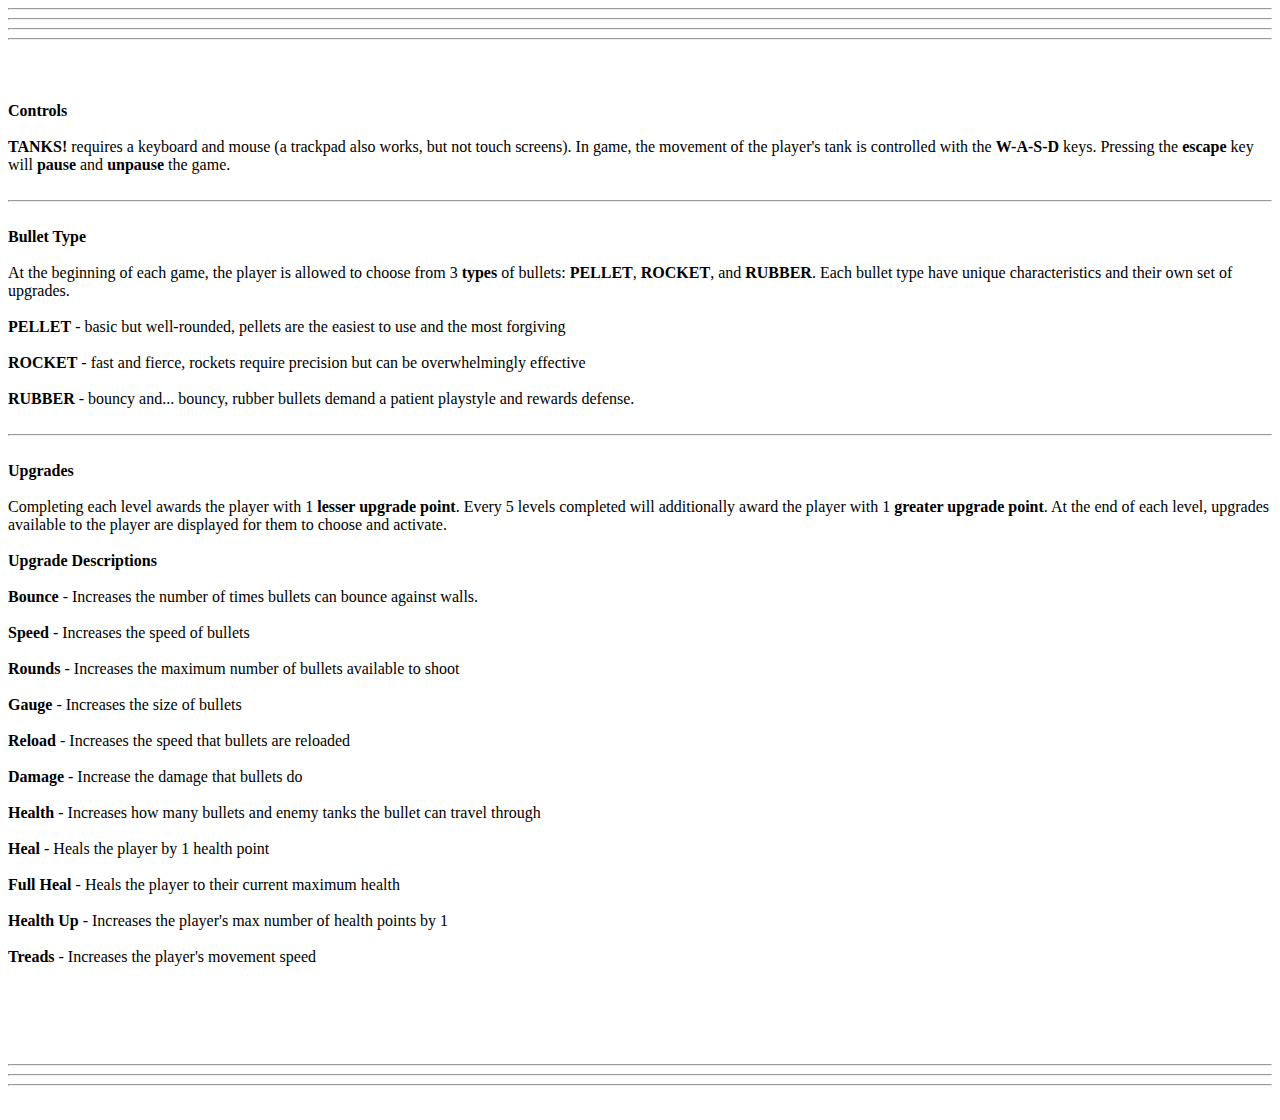
==== help.html @ 1176ae73 "Add files via upload" ====
<!DOCTYPE html>
<html lang="en">
<head>
    <meta charset="utf-8" />
    <meta name="viewport" content="width=device-width, initial-scale=1">
 	<title>Tanks! Help</title>
 	<link rel= "stylesheet" type="text/css" href="styles/base-style.css">
    <link rel= "stylesheet" type="text/css" href="styles/container.css">
    <link rel= "stylesheet" type="text/css" href="styles/navbar.css">
    <link rel= "stylesheet" type="text/css" href="styles/help.css">


    <script src="src/faq.js" type="module"></script>
    <script src="src/navbar.js" type="module"></script>

</head>

<body>
    <div class="navbar">
        <hr class="white">
        <hr class="gray">
        <div class ="navbarItems">
            <a href="./index.html" id = "about"></a>
            <a href="./help.html" id = "help" class="active"></a>
            <a href="./play.html" id = "play"></a>
            <a href="./info.html" id = "info"></a>
            <!-- <a href="./game.html" id ="tanks"></a> -->
            <!-- <a href="./faq.html" id = "faq"></a> -->
            <a href="./credits.html" id = "credits"></a>
        </div>
        <hr class="gray">
        <hr class="white">
    </div>


    <br><br>

    <div class="container help">
        <div class="container-top help">
            <div class = "border-nw corner"></div>
            <div class = "border-n-left top-bot"></div>
            <div class = "border-n-center title"></div>
            <div class = "border-n-right top-bot"></div>
            <div class = "border-ne corner"></div>
        </div>
        <div class = "border-e side"></div>
        <div class="container-mid">
            <div class = "gray-nw g-corner"></div>
            <div class = "gray-n g-side"></div>
            <div class = "gray-ne g-corner"></div>
            <div class = "gray-e g-side"></div>
            <div class="content help">
                <br>
                <span>
                    <strong>Controls</strong>
                    <br><br>
                    <strong>TANKS!</strong> requires a keyboard and mouse (a trackpad also works, but not touch screens). In game, the movement of the player's tank is controlled with the <strong>W-A-S-D</strong> keys. Pressing the <strong>escape</strong> key will <strong>pause</strong> and <strong>unpause</strong> the game.
                </span>
                <br><br><hr><br>
                <span>
                    <strong>Bullet Type</strong>
                    <br><br>
                    At the beginning of each game, the player is allowed to choose from 3 <strong>types</strong> of bullets: <strong>PELLET</strong>, <strong>ROCKET</strong>, and <strong>RUBBER</strong>. Each bullet type have unique characteristics and their own set of upgrades.
                    <br><br>
                    <strong>PELLET</strong> - basic but well-rounded, pellets are the easiest to use and the most forgiving
                    <br><br>
                    <strong>ROCKET</strong> - fast and fierce, rockets require precision but can be overwhelmingly effective
                    <br><br>
                    <strong>RUBBER</strong> - bouncy and... bouncy, rubber bullets demand a patient playstyle and rewards defense.
                </span>
                <br><br><hr><br>
                <span>
                    <strong>Upgrades</strong>
                    <br><br>
                    Completing each level awards the player with 1 <strong>lesser upgrade point</strong>. Every 5 levels completed will additionally award the player with 1 <strong>greater upgrade point</strong>. At the end of each level, upgrades available to the player are displayed for them to choose and activate.
                    <br><br>
                    <strong>Upgrade Descriptions</strong>
                    <br><br>
                    <strong>Bounce</strong> - Increases the number of times bullets can bounce against walls.
                    <br><br>
                    <strong>Speed</strong> - Increases the speed of bullets
                    <br><br>
                    <strong>Rounds</strong> - Increases the maximum number of bullets available to shoot
                    <br><br>
                    <strong>Gauge</strong> - Increases the size of bullets
                    <br><br>
                    <strong>Reload</strong> - Increases the speed that bullets are reloaded
                    <br><br>
                    <strong>Damage</strong> - Increase the damage that bullets do
                    <br><br>
                    <strong>Health</strong> - Increases how many bullets and enemy tanks the bullet can travel through
                    <br><br>
                    <strong>Heal</strong> - Heals the player by 1 health point
                    <br><br>
                    <strong>Full Heal</strong> - Heals the player to their current maximum health
                    <br><br>
                    <strong>Health Up</strong> - Increases the player's max number of health points by 1
                    <br><br>
                    <strong>Treads</strong> - Increases the player's movement speed
                </span>
                <br><br>
                <!-- <br><br><hr><br>
                <span>
                    <strong>Enemies</strong>
                    <br><br>
                    Enemy tanks are randomly generated for each level. Their combat capabilities vary 
                </span> -->
                <!-- <br><br><hr><br>
                <span>
                    <strong>Disclaimer</strong>
                    <br><br>
                    There are a couple of bugs in this game. If you ever drive into any invisible walls, completing the level should 
                </span> -->
            </div>
            <div class = "gray-w g-side"></div>
            <div class = "gray-se g-corner"></div>
            <div class = "gray-s g-side"></div>
            <div class = "gray-sw g-corner"></div>
        </div>
        <div class = "border-w side"></div>
        <div class="container-bottom">
            <div class = "border-se corner"></div>
            <div class = "border-s top-bot"></div>
            <div class = "border-sw corner"></div>
        </div>
    </div>
    
    
    <footer>
        <br><br><br><br>
        <hr class="white">
        <hr class="gray">
        <hr class="white">
        <br>
    </footer>

</body>
</html>
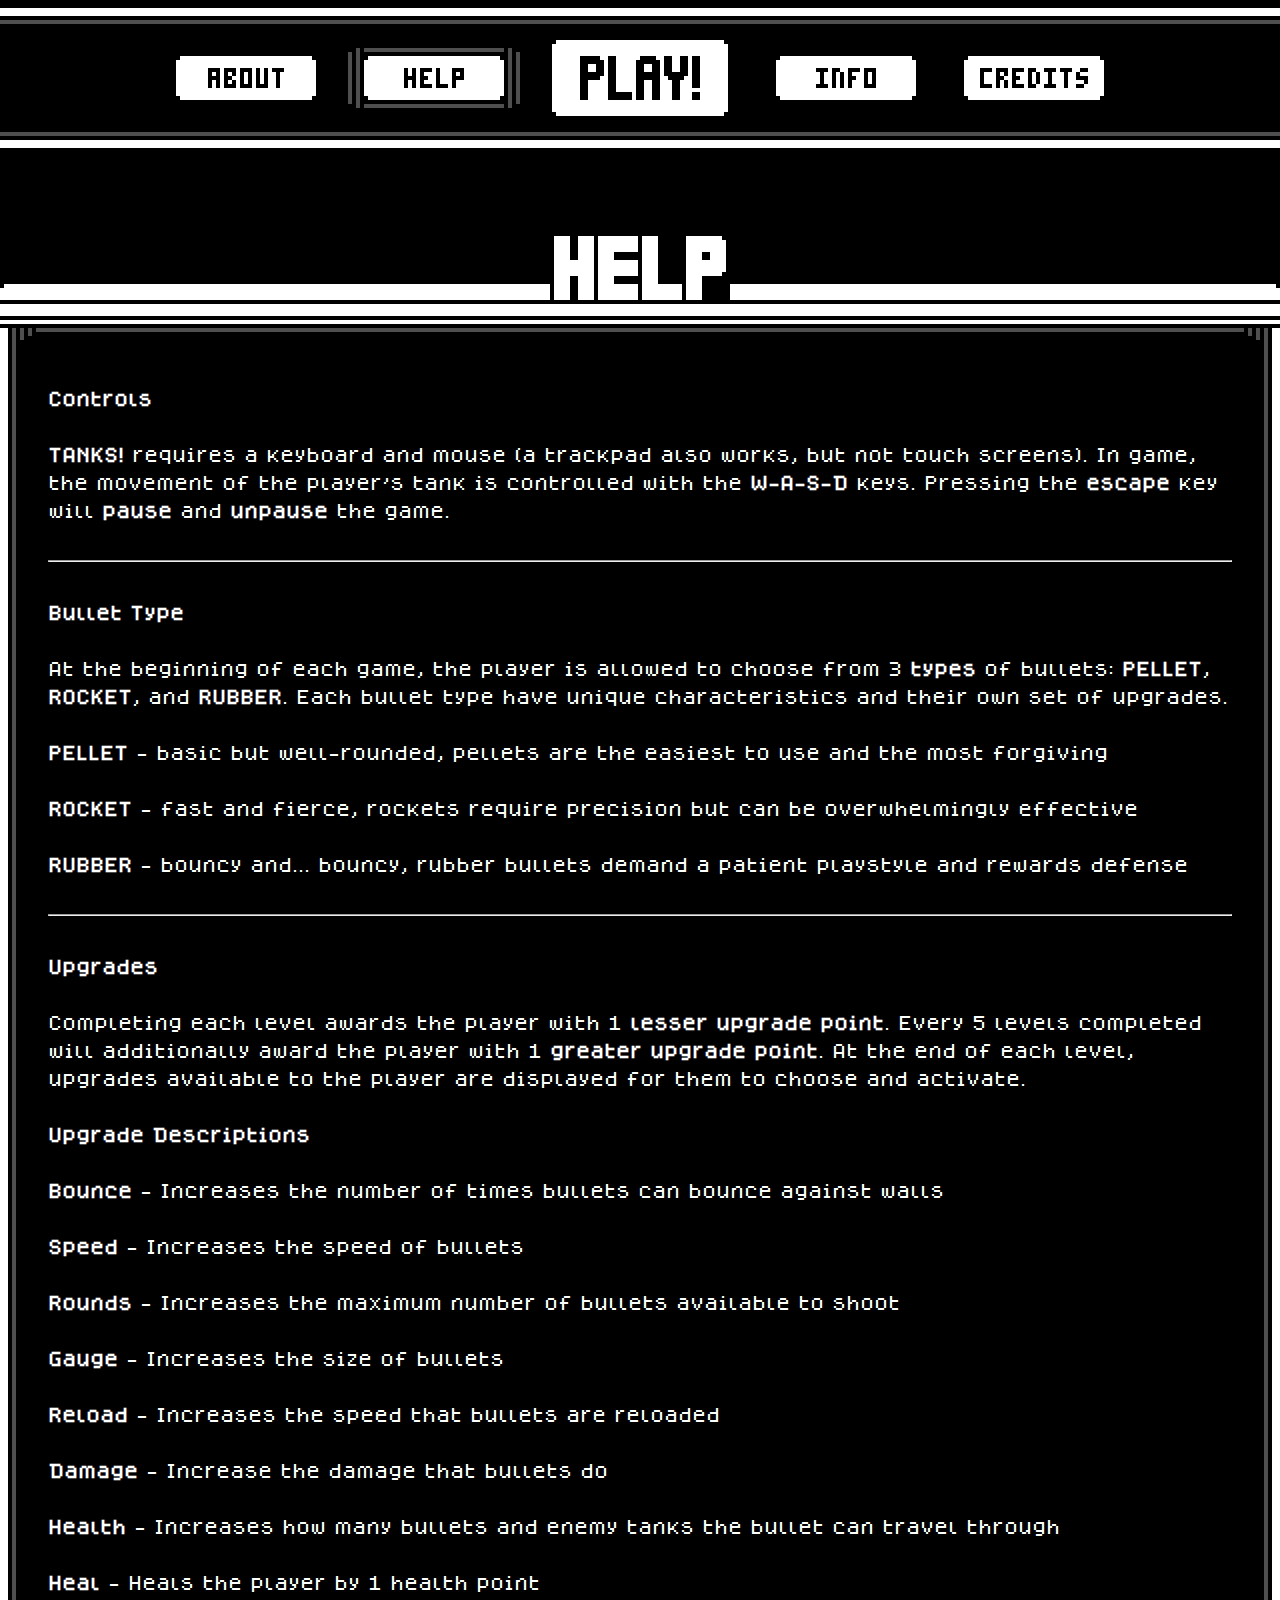
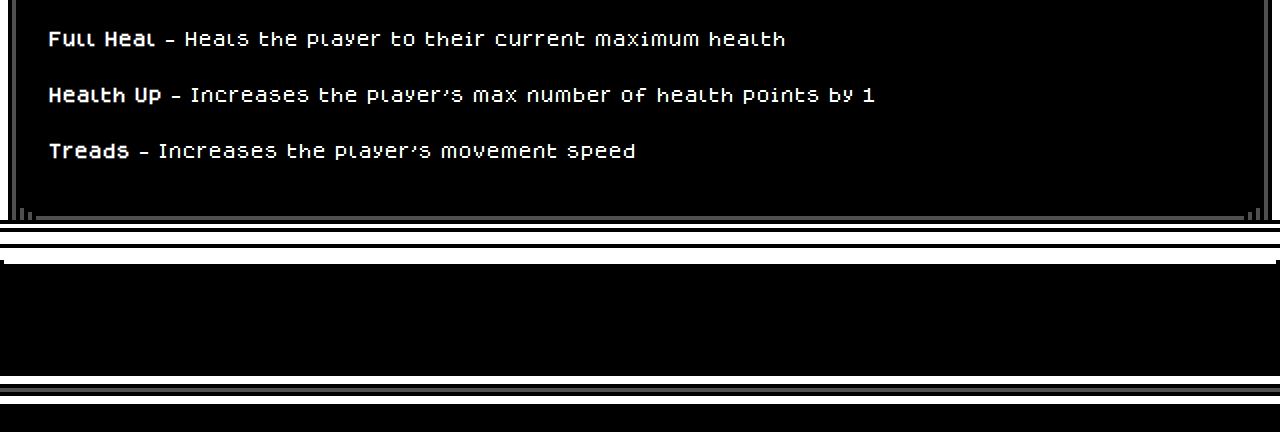
==== commit 7aed3ea1: "Update help.html" ====
--- a/help.html
+++ b/help.html
@@ -66,7 +66,7 @@
                     <br><br>
                     <strong>ROCKET</strong> - fast and fierce, rockets require precision but can be overwhelmingly effective
                     <br><br>
-                    <strong>RUBBER</strong> - bouncy and... bouncy, rubber bullets demand a patient playstyle and rewards defense.
+                    <strong>RUBBER</strong> - bouncy and... bouncy, rubber bullets demand a patient playstyle and rewards defense
                 </span>
                 <br><br><hr><br>
                 <span>
@@ -76,7 +76,7 @@
                     <br><br>
                     <strong>Upgrade Descriptions</strong>
                     <br><br>
-                    <strong>Bounce</strong> - Increases the number of times bullets can bounce against walls.
+                    <strong>Bounce</strong> - Increases the number of times bullets can bounce against walls
                     <br><br>
                     <strong>Speed</strong> - Increases the speed of bullets
                     <br><br>
@@ -135,4 +135,4 @@
     </footer>
 
 </body>
-</html>+</html>
--- a/styles/base-style.css
+++ b/styles/base-style.css
@@ -0,0 +1,63 @@
+@font-face {
+    font-family: minecraft;
+    src: url(../fonts/Minecraftia-Regular.ttf);
+}
+
+@font-face {
+    font-family: dogicaMono;
+    src: url(../fonts/dogica.ttf);
+}
+
+@font-face {
+    font-family: dogica;
+    src: url(../fonts/dogicapixel.ttf);
+}
+
+body
+{
+    background-color:black;
+    color: white;
+    width: 100%;
+    margin: 0 auto;
+    font-family: dogica;
+    font-size: 16px;
+    line-height: 28px;
+}
+
+.centered{
+    text-align: center;
+}
+
+a:link{
+    text-decoration: none;
+    transition: .2s;
+    background-color:black;
+    color: white;
+}a:visited{
+    background-color:black;
+    color: white;
+}a:hover{
+    background-color:white;
+    color: black;
+}
+
+interest-font{
+    color: #ffe600;
+}
+
+enemy-font{
+    color: red;
+}
+
+pixi-font{
+    color: #ff3075;
+}
+howler-font{
+    color: #ebd1b9;
+}
+aseprite-font{
+    color: #bba8bd;
+}
+itch-font{
+    color: #ff6969;
+}--- a/styles/container.css
+++ b/styles/container.css
@@ -0,0 +1,157 @@
+.container{
+    /* width: 1200px; */
+    width: 1280px;
+    margin: 0 auto;
+    margin-top: 32px;
+    position: relative;
+    
+    /* border: 1px white dotted; */
+}
+.container-mid{
+    padding: 0.1px;
+}
+.content{
+    /* display: inline-block; */
+    position: relative;
+    /* made obsolete by the margin-top in the .container style  */
+    /* margin-top: 88px;                    */
+    margin-bottom: 72px;
+    margin-right: 48px;
+    margin-left: 48px;
+
+    /* border: 1px white solid; */
+}
+
+.g-corner{
+    background-image: url(../images/borders/gray-corner.png);
+    height: 16px;
+    width: 24px;
+}.g-side{
+    background-image: url(../images/borders/gray-flat.png);
+    height: 4px;
+    width: 4px;
+}
+
+.gray-nw{
+    position: absolute;
+    top: 44px;
+    left: 12px;
+}.gray-n{
+    position: absolute;
+    top: 44px;
+    left: 36px;
+
+    width: calc(100% - 72px);
+}.gray-ne{
+    transform: scaleX(-1);
+    position: absolute;
+    top: 44px;
+    right: 12px;
+}.gray-e{
+    position: absolute;
+    top: 60px;
+    right: 12px;
+
+    height: calc(100% - 120px);
+}.gray-se{
+    transform: scale(-1, -1);
+    position: absolute;
+    bottom: 44px;
+    right: 12px;
+}.gray-s{
+    transform: scaleY(-1);
+    position: absolute;
+    bottom: 44px;
+    left: 36px;
+
+    width:  calc(100% - 72px);
+}.gray-sw{
+    transform: scaleY(-1);
+    position: absolute;
+    bottom: 44px;
+    left: 12px;
+}.gray-w{
+    position: absolute;
+    top: 60px;
+    left: 12px;
+    height: calc(100% - 120px);
+}
+
+.corner{
+    background-image: url(../images/borders/border-nw.png);
+    height: 40px;
+    width: 16px;
+}.side{
+    background-image: url(../images/borders/border-ew.png);
+    /* height: 40px; */
+    width: 8px;
+}.top-bot{
+    background-image: url(../images/borders/border-ns.png);
+    height: 40px;
+    /* width: 16px; */
+}
+
+.border-nw{
+    position: absolute;
+    top: 0px;
+    left: 0px;
+}.border-n{
+    position: absolute;
+    top: 0px;
+    left: 16px;
+
+    width:  calc(100% - 30px);
+}.border-ne{
+    transform: scaleX(-1);
+    position: absolute;
+    top: 0px;
+    right: 0px;
+}.border-e{
+    position: absolute;
+    top: 44px;
+    right: 0px;
+
+    height: calc(100% - 88px);
+}.border-se{
+    transform: scale(-1, -1);
+    position: absolute;
+    bottom: 0px;
+    right: 0px;
+}.border-s{
+    transform: scaleY(-1);
+    position: absolute;
+    bottom: 0px;
+    left: 16px;
+
+    width:  calc(100% - 30px);;
+}.border-sw{
+    transform: scaleY(-1);
+    position: absolute;
+    bottom: 0px;
+}.border-w{
+    position: absolute;
+    top: 44px;
+    left: 0px;
+
+    height: calc(100% - 88px);
+}
+
+.border-n-left{
+    position: absolute;
+    top: 0px;
+    left: 16px;
+
+    width:  calc(50% - 124px);
+}.border-n-center{
+    position: absolute;
+    top: -48px;
+
+    left: 50%;
+    transform: translate(-50%, 0);
+}.border-n-right{
+    position: absolute;
+    top: 0px;
+    right: 16px;
+
+    width:  calc(50% - 124px);
+}--- a/styles/navbar.css
+++ b/styles/navbar.css
@@ -0,0 +1,129 @@
+.navbar{
+    width: 100%;
+    margin: 8px 0;
+}
+
+.navbarItems {
+    display: flex;
+    flex-direction: row;
+    flex-wrap: nowrap;
+    justify-content: center;
+    padding: 4px 0;
+
+    /* border: 1px white solid; */
+}
+.navbar #play{
+    background: url(../images/buttons/playbutton.png) no-repeat;
+    cursor: pointer;
+    border: none;
+    width: 208px;
+    height: 92px;
+    margin: auto 8px;
+    /* border: 1px white solid; */
+}.navbar #play:hover{
+    background: url(../images/buttons/playhover.png) no-repeat;
+}.navbar #play.active{
+    background: url(../images/buttons/playactive.png) no-repeat;
+}
+
+.navbar #about{
+    background: url(../images/buttons/aboutbutton.png) no-repeat;
+    cursor: pointer;
+    border: none;
+    width: 172px;
+    height: 60px;
+    margin: auto 8px;
+    /* border: 1px white solid; */
+}.navbar #about:hover{
+    background: url(../images/buttons/abouthover.png) no-repeat;
+}.navbar #about.click{
+    background: url(../images/buttons/aboutclick.png) no-repeat;
+}.navbar #about.active{
+    background: url(../images/buttons/aboutactive.png) no-repeat;
+}
+
+.navbar #help{
+    background: url(../images/buttons/helpbutton.png) no-repeat;
+    cursor: pointer;
+    border: none;
+    width: 172px;
+    height: 60px;
+    margin: auto 8px;
+    /* border: 1px white solid; */
+}.navbar #help:hover{
+    background: url(../images/buttons/helphover.png) no-repeat;
+}.navbar #help.active{
+    background: url(../images/buttons/helpactive.png) no-repeat;
+}
+
+.navbar #info{
+    background: url(../images/buttons/infobutton.png) no-repeat;
+    cursor: pointer;
+    border: none;
+    width: 172px;
+    height: 60px;
+    margin: auto 8px;
+    /* border: 1px white solid; */
+}.navbar #info:hover{
+    background: url(../images/buttons/infohover.png) no-repeat;
+}.navbar #info.active{
+    background: url(../images/buttons/infoactive.png) no-repeat;
+}
+
+.navbar #faq{
+    background: url(/images/buttons/faqbutton.png) no-repeat;
+    cursor: pointer;
+    border: none;
+    width: 172px;
+    height: 60px;
+    margin: auto 8px;
+    /* border: 1px white solid; */
+}.navbar #faq:hover{
+    background: url(/images/buttons/faqhover.png) no-repeat;
+}.navbar #faq.active{
+    background: url(/images/buttons/faqactive.png) no-repeat;
+}
+
+.navbar #credits{
+    background: url(../images/buttons/creditsbutton.png) no-repeat;
+    cursor: pointer;
+    border: none;
+    width: 172px;
+    height: 60px;
+    margin: auto 8px;
+    /* border: 1px white solid; */
+}.navbar #credits:hover{
+    background: url(../images/buttons/creditshover.png) no-repeat;
+}.navbar #credits.click{
+    background: url(../images/buttons/creditsclick.png) no-repeat;
+}.navbar #credits.active{
+    background: url(../images/buttons/creditsactive.png) no-repeat;
+}
+
+.navbar #tanks{
+    background: url(../images/buttons/tanksbutton.png) no-repeat;
+    cursor: pointer;
+    border: none;
+    width: 172px;
+    height: 60px;
+    margin: 0 8px;
+    /* border: 1px white solid; */
+}.navbar #tanks:hover{
+    background: url(/images/buttons/tankshover.png) no-repeat;
+}.navbar #tanks.click{
+    background: url(/images/buttons/tanksclick.png) no-repeat;
+}.navbar #tanks.active{
+    background: url(/images/buttons/tanksactive.png) no-repeat;
+}
+
+.white{
+    border: 4px white solid;    
+    margin: 0;
+    /* margin-bottom: 16px; */
+}
+
+.gray{
+    border: 2px #4f4f4f solid;    
+    margin: 4px 0;
+    /* margin-bottom: 16px; */
+}--- a/styles/help.css
+++ b/styles/help.css
@@ -0,0 +1,13 @@
+.container .help .title{
+    background-image: url(../images/borders/help-title.png);
+    height: 88px;
+    width: 220px;
+}
+.container .help{
+    margin-top: 72px;
+}
+.help .border-n-left{
+    width:  calc(50% - 115px);
+}.help .border-n-right{
+    width:  calc(50% - 115px);
+}